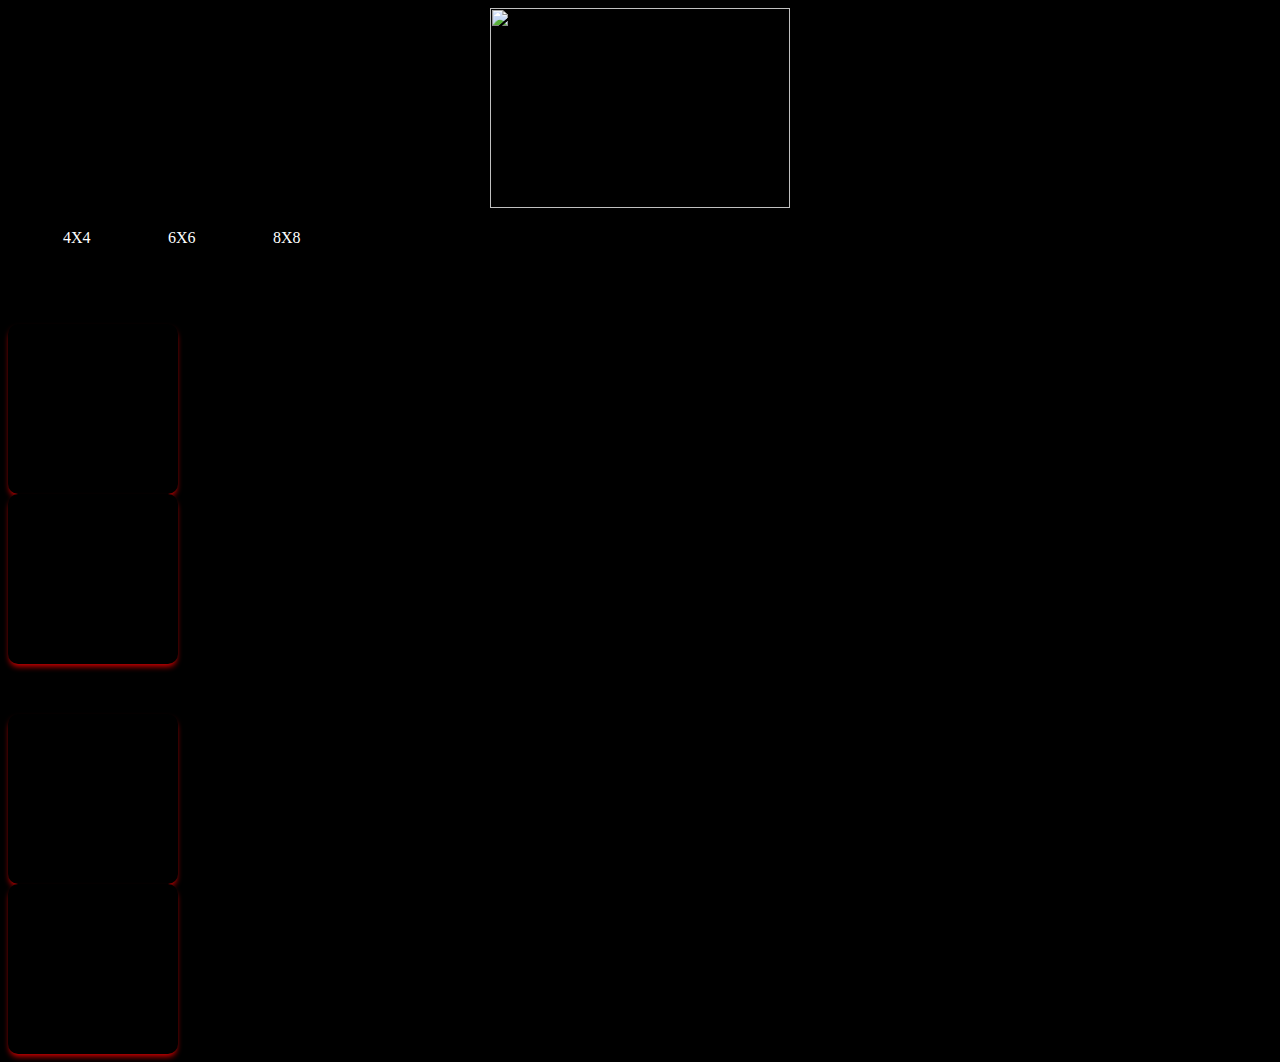
==== index.html @ eaacd578 "base mobile versione" ====
<!DOCTYPE html>
<html lang="en">
<head>
    <meta charset="UTF-8">
    <meta name="viewport" content="width=device-width, initial-scale=1.0">
    <meta http-equiv="X-UA-Compatible" content="ie=edge">
    <title>Netflix Memory Games</title>
    <link rel="stylesheet" href="css/style.css">
    <link rel="stylesheet" href="css/spirit_tv.css">
    
</head>
<body>
        
    <img class="logo" height="200px" width="300px" src="https://www.stickpng.com/assets/images/580b57fcd9996e24bc43c529.png" alt="">
    <ul id="nav">
	<li><a href="index.html">4X4</a></li>
	<li><a href="6.html">6X6</a></li>
	<li><a href="8.html">8X8</a></li>
</ul>
<section>
        <div class="haut"></div>
        <div class="flex ">
            <div class="box-carte" >
                <div class="carte" >
                    <div class="netflixe" id="0"></div>
                </div>
         </div>
         <div class="box-carte" >
                <div class="carte" >
                    <div class="netflixe" id="1"></div>
                </div>
         </div>
    </div>
    <div class="petit-haut"></div>
    <div class="flex ">
                    <div class="box-carte" >
                            <div class="carte" >
                                <div class="netflixe" id="2"></div>
                            </div>
                     </div>
                     <div class="box-carte" >
                            <div class="carte" >
                                <div class="netflixe" id="3"></div>
                            </div>
                     </div>
                </div> </div>
</section>
    <script src="js/index.js"></script>
</body>
</html>
---- css/style.css ----
body{
     background-color: black; 
}

.logo{
    display: block;
  margin-left: auto;
  margin-right: auto;
  
}

#nav ul {
    margin:0;
    padding:0;
    list-style-type:none;
    text-align:center;
    
    }
   #nav li {
    float:left;
    margin:auto;
    padding:0;
     background-color:black;
    }
   #nav li a {
    display:block;
    width:85px;
    margin-left: 10px;
    color:white;
    text-decoration:none;
    padding:5px;
    }
   #nav li a:hover {
    color:#e50815;
    }

  .haut{
    height: 100px;
  }
  .petit-haut{
    height: 50px;
  }


  .carte{
    box-shadow: 0 10px 15px -3px rgba(0, 0, 0, 0.1), 0 4px 6px -2px red; 
    padding: 10px;
    border-radius: 10px;
    width: 150px;
    height: 150px;

    color: red;
    text-align: center;
    background-color: black
  }
  .carte:hover{
    box-shadow: 0 25px 50px -12px #7C1921;
    padding: 10px;   
  }

  .box-carte{
    
    display: flex;
    width: 50%;
  }

  .netflixe{
    width: 150px;
    height: 150px;
    background-image: url(https://upload.wikimedia.org/wikipedia/commons/thumb/f/ff/Netflix-new-icon.png/768px-Netflix-new-icon.png);
    background-size: cover;
  }
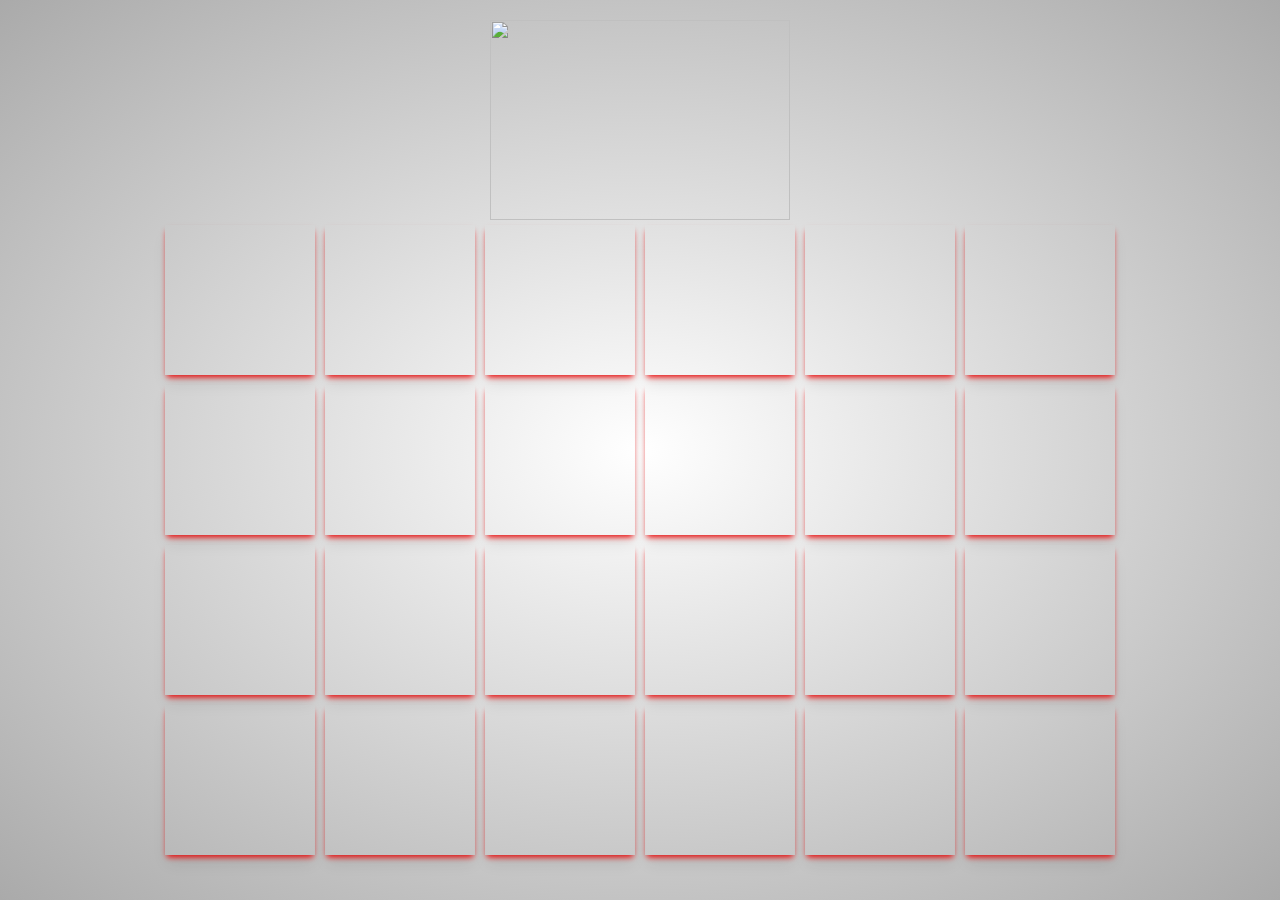
==== commit ea75ade5: "Text tomL il manque la police" ====
--- a/index.html
+++ b/index.html
@@ -1,50 +1,24 @@
-<!DOCTYPE html>
+<!doctype html>
 <html lang="en">
+
 <head>
-    <meta charset="UTF-8">
-    <meta name="viewport" content="width=device-width, initial-scale=1.0">
-    <meta http-equiv="X-UA-Compatible" content="ie=edge">
-    <title>Netflix Memory Games</title>
-    <link rel="stylesheet" href="css/style.css">
-    <link rel="stylesheet" href="css/spirit_tv.css">
-    
+  <meta charset="utf-8">
+  <meta name="viewport" content="width=device-width, initial-scale=1.0">
+  <meta http-equiv="X-UA-Compatible" content="ie=edge">
+  
+  <title>Memory Game Netflix</title>
+
+  <link rel="stylesheet" href="css/style.css">
+
 </head>
+
 <body>
-        
-    <img class="logo" height="200px" width="300px" src="https://www.stickpng.com/assets/images/580b57fcd9996e24bc43c529.png" alt="">
-    <ul id="nav">
-	<li><a href="index.html">4X4</a></li>
-	<li><a href="6.html">6X6</a></li>
-	<li><a href="8.html">8X8</a></li>
-</ul>
-<section>
-        <div class="haut"></div>
-        <div class="flex ">
-            <div class="box-carte" >
-                <div class="carte" >
-                    <div class="netflixe" id="0"></div>
-                </div>
-         </div>
-         <div class="box-carte" >
-                <div class="carte" >
-                    <div class="netflixe" id="1"></div>
-                </div>
-         </div>
-    </div>
-    <div class="petit-haut"></div>
-    <div class="flex ">
-                    <div class="box-carte" >
-                            <div class="carte" >
-                                <div class="netflixe" id="2"></div>
-                            </div>
-                     </div>
-                     <div class="box-carte" >
-                            <div class="carte" >
-                                <div class="netflixe" id="3"></div>
-                            </div>
-                     </div>
-                </div> </div>
-</section>
-    <script src="js/index.js"></script>
+<img class="logo" height="200px" width="300px" src="https://www.stickpng.com/assets/images/580b57fcd9996e24bc43c529.png" alt="">
+  <div id="game"></div>
+   <div id="txt">
+    TomL MemoryGame
+  </div>
+  <script src="js/index.js"></script>
 </body>
-</html>+
+</html>
--- a/css/style.css
+++ b/css/style.css
@@ -1,73 +1,114 @@
-body{
-     background-color: black; 
+*,
+*::before,
+*::after {
+  box-sizing: border-box;
+}
+
+body {
+  margin: 20px 0;
+  background: radial-gradient(#fff, #aaa);
+  background-size: 100vw 100vh;
+  overflow: hidden;
 }
 
 .logo{
-    display: block;
-  margin-left: auto;
-  margin-right: auto;
-  
+  display: block;
+margin-left: auto;
+margin-right: auto;
+
 }
 
-#nav ul {
-    margin:0;
-    padding:0;
-    list-style-type:none;
-    text-align:center;
-    
-    }
-   #nav li {
-    float:left;
-    margin:auto;
-    padding:0;
-     background-color:black;
-    }
-   #nav li a {
-    display:block;
-    width:85px;
-    margin-left: 10px;
-    color:white;
-    text-decoration:none;
-    padding:5px;
-    }
-   #nav li a:hover {
-    color:#e50815;
-    }
-
-  .haut{
-    height: 100px;
-  }
-  .petit-haut{
-    height: 50px;
-  }
 
 
-  .carte{
-    box-shadow: 0 10px 15px -3px rgba(0, 0, 0, 0.1), 0 4px 6px -2px red; 
-    padding: 10px;
-    border-radius: 10px;
-    width: 150px;
-    height: 150px;
+.grid {
+  max-width: 960px;
+  margin: 0 auto;
+  display: flex;
+  flex-wrap: wrap;
+  justify-content: space-evenly;
+}
 
-    color: red;
-    text-align: center;
-    background-color: black
+.card {
+  position: relative;
+  transition: all .4s linear;
+  transform-style: preserve-3d;
+  margin: 5px;
+  box-shadow: 0 10px 15px -3px rgba(0, 0, 0, 0.1), 0 4px 6px -2px red;
+}
+
+.card,
+.back,
+.front {
+  height: 150px;
+  width: 150px;
+}
+
+.back,
+.front {
+  position: absolute;
+  backface-visibility: hidden;
+}
+
+.front {
+  z-index: 2;
+  background: url(https://upload.wikimedia.org/wikipedia/commons/thumb/f/ff/Netflix-new-icon.png/768px-Netflix-new-icon.png) no-repeat center center / contain;
+}
+
+.back {
+  transform: rotateY(180deg);
+  background-color: black;
+  background-size: contain;
+  background-repeat: no-repeat;
+  background-position: center center;
+}
+
+.selected {
+  transform: rotateY(180deg);
+}
+
+.match .front {
+  background: black !important;
+}
+
+#txt {
+  text-align: center;
+  font-family: 'Roboto';
+  font-size: 12vmin;
+  font-weight: 700;
+  animation: netflix_style 3.5s infinite;
+  outline: none;
+  white-space: nowrap;
+  display: none;
+}
+
+@keyframes netflix_style {
+  0% {
+    text-shadow: 0px 0px transparent, 1px 1px #aaa, 2px 2px #aaa, 3px 3px #aaa, 4px 4px #aaa, 5px 5px #aaa, 6px 6px #aaa, 7px 7px #aaa, 8px 8px #aaa, 9px 9px #aaa, 10px 10px #aaa, 11px 11px #aaa, 12px 12px #aaa, 13px 13px #aaa, 14px 14px #aaa, 15px 15px #aaa, 16px 16px #aaa, 17px 17px #aaa, 18px 18px #aaa, 19px 19px #aaa, 20px 20px #aaa, 21px 21px #aaa, 22px 22px #aaa, 23px 23px #aaa, 24px 24px #aaa, 25px 25px #aaa, 26px 26px #aaa, 27px 27px #aaa, 28px 28px #aaa, 29px 29px #aaa, 30px 30px #aaa, 31px 31px #aaa, 32px 32px #aaa, 33px 33px #aaa, 34px 34px #aaa, 35px 35px #aaa, 36px 36px #aaa, 37px 37px #aaa, 38px 38px #aaa, 39px 39px #aaa, 40px 40px #aaa, 41px 41px #aaa, 42px 42px #aaa, 43px 43px #aaa, 44px 44px #aaa, 45px 45px #aaa, 46px 46px #aaa, 47px 47px #aaa, 48px 48px #aaa, 49px 49px #aaa, 50px 50px #aaa, 51px 51px #aaa, 52px 52px #aaa, 53px 53px #aaa, 54px 54px #aaa, 55px 55px #aaa, 56px 56px #aaa, 57px 57px #aaa, 58px 58px #aaa, 59px 59px #aaa, 60px 60px #aaa, 61px 61px #aaa, 62px 62px #aaa, 63px 63px #aaa, 64px 64px #aaa, 65px 65px #aaa, 66px 66px #aaa, 67px 67px #aaa, 68px 68px #aaa, 69px 69px #aaa, 70px 70px #aaa, 71px 71px #aaa, 72px 72px #aaa, 73px 73px #aaa, 74px 74px #aaa, 75px 75px #aaa, 76px 76px #aaa, 77px 77px #aaa, 78px 78px #aaa, 79px 79px #aaa, 80px 80px #aaa, 81px 81px #aaa, 82px 82px #aaa, 83px 83px #aaa, 84px 84px #aaa, 85px 85px #aaa, 86px 86px #aaa, 87px 87px #aaa, 88px 88px #aaa, 89px 89px #aaa, 90px 90px #aaa, 91px 91px #aaa, 92px 92px #aaa, 93px 93px #aaa, 94px 94px #aaa, 95px 95px #aaa, 96px 96px #aaa, 97px 97px #aaa, 98px 98px #aaa, 99px 99px #aaa, 100px 100px #aaa;
+    color: #f3f3f3;
+    transform: scale(1.5, 1.5);
   }
-  .carte:hover{
-    box-shadow: 0 25px 50px -12px #7C1921;
-    padding: 10px;   
+  10% {
+    text-shadow: 0px 0px transparent, 1px 1.5px #aaa, 2px 3px #aaa, 3px 4.5px #aaa, 4px 6px #aaa, 5px 7.5px #aaa, 6px 9px #aaa, 7px 10.5px #aaa, 8px 12px #aaa, 9px 13.5px #aaa, 10px 15px #aaa, 11px 16.5px #aaa, 12px 18px #aaa, 13px 19.5px #aaa, 14px 21px #aaa, 15px 22.5px #aaa, 16px 24px #aaa, 17px 25.5px #aaa, 18px 27px #aaa, 19px 28.5px #aaa, 20px 30px #aaa, 21px 31.5px #aaa, 22px 33px #aaa, 23px 34.5px #aaa, 24px 36px #aaa, 25px 37.5px #aaa, 26px 39px #aaa, 27px 40.5px #aaa, 28px 42px #aaa, 29px 43.5px #aaa, 30px 45px #aaa, 31px 46.5px #aaa, 32px 48px #aaa, 33px 49.5px #aaa, 34px 51px #aaa, 35px 52.5px #aaa, 36px 54px #aaa, 37px 55.5px #aaa, 38px 57px #aaa, 39px 58.5px #aaa, 40px 60px #aaa, 41px 61.5px #aaa, 42px 63px #aaa, 43px 64.5px #aaa, 44px 66px #aaa, 45px 67.5px #aaa, 46px 69px #aaa, 47px 70.5px #aaa, 48px 72px #aaa, 49px 73.5px #aaa, 50px 75px #aaa, 51px 76.5px #aaa, 52px 78px #aaa, 53px 79.5px #aaa, 54px 81px #aaa, 55px 82.5px #aaa, 56px 84px #aaa, 57px 85.5px #aaa, 58px 87px #aaa, 59px 88.5px #aaa, 60px 90px #aaa, 61px 91.5px #aaa, 62px 93px #aaa, 63px 94.5px #aaa, 64px 96px #aaa, 65px 97.5px #aaa, 66px 99px #aaa, 67px 100.5px #aaa, 68px 102px #aaa, 69px 103.5px #aaa, 70px 105px #aaa, 71px 106.5px #aaa, 72px 108px #aaa, 73px 109.5px #aaa, 74px 111px #aaa, 75px 112.5px #aaa, 76px 114px #aaa, 77px 115.5px #aaa, 78px 117px #aaa, 79px 118.5px #aaa, 80px 120px #aaa, 81px 121.5px #aaa, 82px 123px #aaa, 83px 124.5px #aaa, 84px 126px #aaa, 85px 127.5px #aaa, 86px 129px #aaa, 87px 130.5px #aaa, 88px 132px #aaa, 89px 133.5px #aaa, 90px 135px #aaa, 91px 136.5px #aaa, 92px 138px #aaa, 93px 139.5px #aaa, 94px 141px #aaa, 95px 142.5px #aaa, 96px 144px #aaa, 97px 145.5px #aaa, 98px 147px #aaa, 99px 148.5px #aaa, 100px 150px #aaa;
+    color: #f3f3f3;
+    transform: scale(1.5, 1.5);
   }
-
-  .box-carte{
-    
-    display: flex;
-    width: 50%;
+  15% {
+    color: #f3f3f3;
   }
-
-  .netflixe{
-    width: 150px;
-    height: 150px;
-    background-image: url(https://upload.wikimedia.org/wikipedia/commons/thumb/f/ff/Netflix-new-icon.png/768px-Netflix-new-icon.png);
-    background-size: cover;
+  20% {
+    color: #e90418;
+    text-shadow: none;
+    transform: scale(1.1, 1.1);
   }
-
+  75% {
+    opacity: 1;
+  }
+  80% {
+    opacity: 0;
+    color: #e90418;
+    transform: scale(0.85, 0.9);
+  }
+  100% {
+    opacity: 0;
+  }
+}
